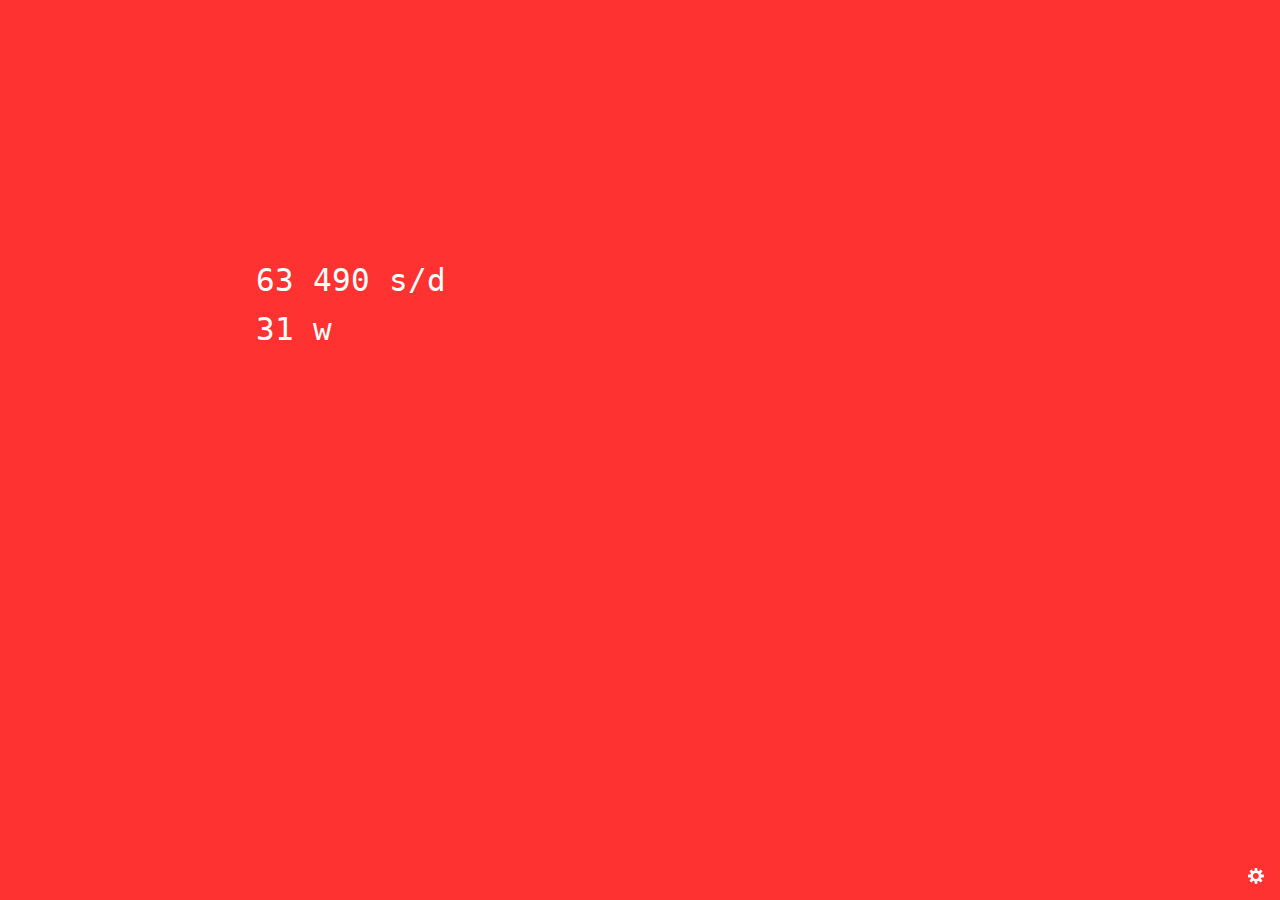
==== index.html @ 6f3908d3 "first commit" ====
<!DOCTYPE HTML PUBLIC "-//W3C//DTD HTML 4.01 Transitional//EN" "http://www.w3.org/TR/html4/loose.dtd">
<html manifest="offline.manifest">
<head>

<!-- 
    
  Project: Version 1.0
  Document: Build 7
	
  Clock created by Luis Gerhorst -  Website: http://luisgerhorts.de/ - Mail & Jabber: luis@luisgerhorst.de
	
-->

  <title>Clock</title>
  
  <meta http-equiv="Content-Type" content="text/html; charset=utf-8" />
  <meta http-equiv="content-language" content="de-de" />
  <meta name="viewport" content="initial-scale=1.0; maximum-scale=1.0;"/>
  <meta name="apple-mobile-web-app-capable" content="yes" />
  <meta name="apple-mobile-web-app-status-bar-style" content="black" />
  
  <link rel="apple-touch-startup-image" href="ios-startup.png">
  <link rel="apple-touch-icon-precomposed" href="touch-icon.png" />
  <link rel="apple-touch-icon-precomposed" sizes="114x114" href="touch-icon-iphone@2x.png" />
  <link rel="stylesheet" type="text/css" href="style.css">
  
  <script type="text/javascript" src="jquery.js"></script>
  <script type="text/javascript" src="moment.js"></script>
  <script type="text/javascript" src="javascript.js"></script>

</head>
<body>

<div id="wrapper">


<div id="clock">
    <ul></ul>
</div> <!-- #clock-->


<div id="settings">
    
    <ul class="added"></ul> <!-- added objects, remove them -->
    
    <ul class="removed">
	    <li class="second button" onclick="secondFormat.add();">+ Second</li>
	    <li class="secondDay button" onclick="secondDayFormat.add();">+ Second of Day</li>
	    <li class="secondYear button" onclick="secondYearFormat.add();">+ Second of Year</li>
        <li class="minute button" onclick="minuteFormat.add();">+ Minute</li>
        <li class="minuteDay button" onclick="minuteDayFormat.add();">+ Minute of Day</li>
        <li class="hour button" onclick="hourFormat.add();">+ Hour</li>
        <li class="dayWeek button" onclick="dayWeekFormat.add();">+ Day of Week</li>
        <li class="day button" onclick="dayFormat.add();">+ Day</li>
        <li class="dayYear button" onclick="dayYearFormat.add();">+ Day of Year</li>
        <li class="week button" onclick="weekFormat.add();">+ Week</li>
        <li class="month button" onclick="monthFormat.add();">+ Month</li>
        <li class="year button" onclick="yearFormat.add();">+ Year</li>
    </ul> <!-- removed objects, add them -->

</div> <!-- #settings -->


</div> <!-- #wrapper -->


<div id="settings-icon" class="button" onclick="settingsIconClick();"></div>
<div title="Save" id="done-icon" class="button" onclick="doneIconClick();"></div>


</body>
---- style.css ----
/* Build 7 */

/* Allgemein */

@font-face {
    font-family: "Deja Vu Sans Mono";
    src: url(DejaVuSansMono.ttf);
}

body {
    background: rgb(255,50,50);
    font-size: 1.2em;
	line-height: 1.2em;
    }

*, a {
    padding: 0;
    margin: 0;
    text-decoration: none;
    border: none;
    color: rgb(255,255,255);
    font-family: "Deja Vu Sans Mono", Courier, monospace;
    }
    
#wrapper {
    width: 60%;
    margin: 0 auto;
    padding: 20% 20% 5% 20%;
    }

.hide {
	display: none;
}

.button:hover {
	cursor: pointer;
}
    
/* clock */

#clock ul {
	list-style: none;
	color: rgb(250,250,250);
	font-size: 1.6em;
	line-height: 1.6em;
}

/* settings */

#settings ul {
	list-style: none;
	padding: 0 0 1.2em 0;
}

#settings p {
    padding: 0 0 1.2em 0;
}

/* icons */

#settings-icon {
	position: fixed;
	right: 16px;
	bottom: 16px;
	height: 16px;
	width: 16px;
	background-image: url(settings.svg);
	background-size: 16px;
	background-position: right bottom;
	background-repeat: no-repeat;
}

#done-icon {
	position: fixed;
	right: 16px;
	bottom: 16px;
	height: 16px;
	width: 16px;
	background-image: url(done.svg);
	background-size: 16px;
	background-position: right bottom;
	background-repeat: no-repeat;
}
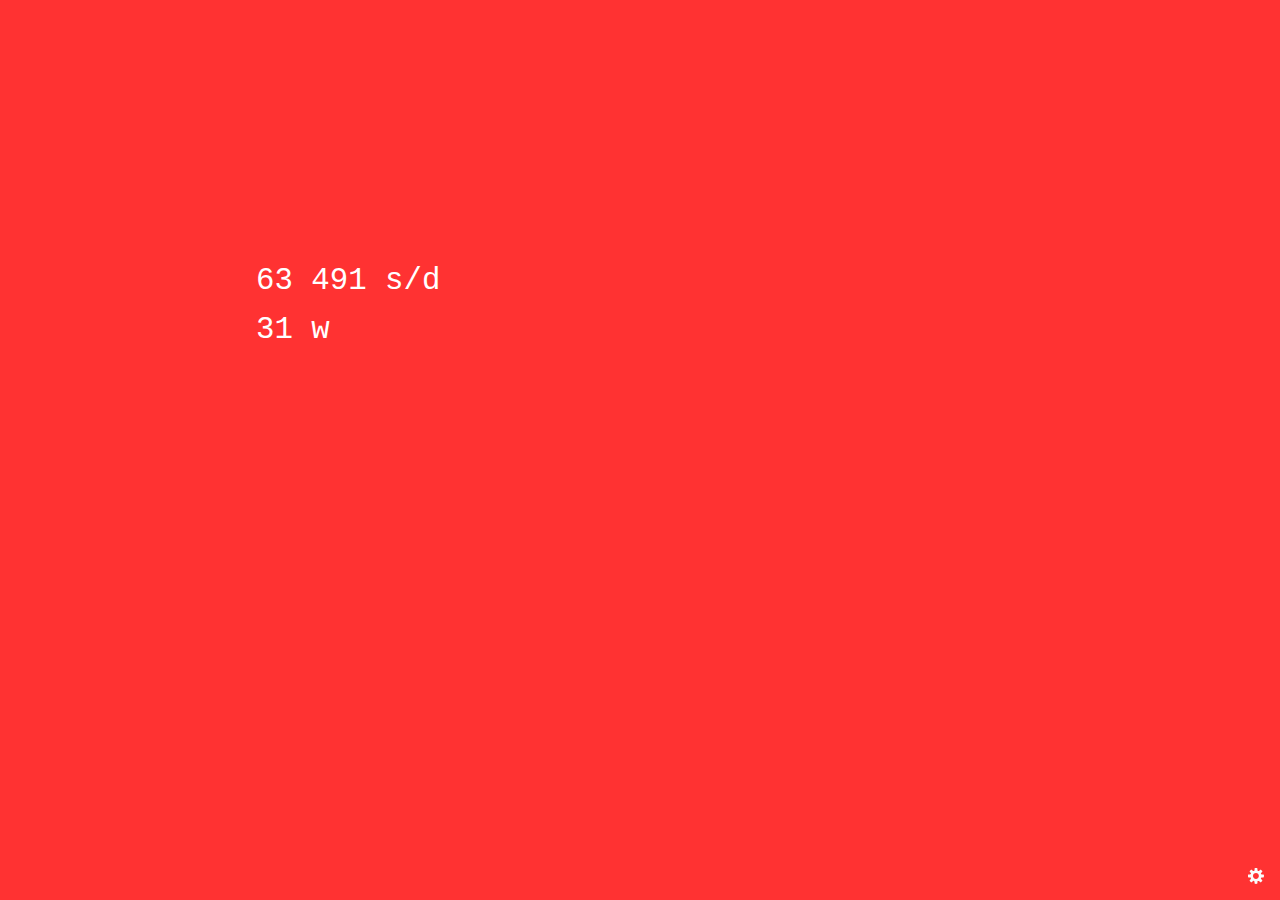
==== commit 125ebce7: "rewrote Format() and removed onclick= from HTML" ====
--- a/index.html
+++ b/index.html
@@ -43,20 +43,7 @@
     
     <ul class="added"></ul> <!-- added objects, remove them -->
     
-    <ul class="removed">
-	    <li class="second button" onclick="secondFormat.add();">+ Second</li>
-	    <li class="secondDay button" onclick="secondDayFormat.add();">+ Second of Day</li>
-	    <li class="secondYear button" onclick="secondYearFormat.add();">+ Second of Year</li>
-        <li class="minute button" onclick="minuteFormat.add();">+ Minute</li>
-        <li class="minuteDay button" onclick="minuteDayFormat.add();">+ Minute of Day</li>
-        <li class="hour button" onclick="hourFormat.add();">+ Hour</li>
-        <li class="dayWeek button" onclick="dayWeekFormat.add();">+ Day of Week</li>
-        <li class="day button" onclick="dayFormat.add();">+ Day</li>
-        <li class="dayYear button" onclick="dayYearFormat.add();">+ Day of Year</li>
-        <li class="week button" onclick="weekFormat.add();">+ Week</li>
-        <li class="month button" onclick="monthFormat.add();">+ Month</li>
-        <li class="year button" onclick="yearFormat.add();">+ Year</li>
-    </ul> <!-- removed objects, add them -->
+    <ul class="removed"></ul> <!-- removed objects, add them -->
 
 </div> <!-- #settings -->
 
@@ -64,8 +51,8 @@
 </div> <!-- #wrapper -->
 
 
-<div id="settings-icon" class="button" onclick="settingsIconClick();"></div>
-<div title="Save" id="done-icon" class="button" onclick="doneIconClick();"></div>
+<div id="settings-icon" class="button"></div>
+<div title="Save" id="done-icon" class="button"></div>
 
 
 </body>--- a/style.css
+++ b/style.css
@@ -1,11 +1,6 @@
 /* Build 7 */
 
 /* Allgemein */
-
-@font-face {
-    font-family: "Deja Vu Sans Mono";
-    src: url(DejaVuSansMono.ttf);
-}
 
 body {
     background: rgb(255,50,50);
@@ -19,7 +14,7 @@
     text-decoration: none;
     border: none;
     color: rgb(255,255,255);
-    font-family: "Deja Vu Sans Mono", Courier, monospace;
+    font-family: Menlo, Courier, monospace;
     }
     
 #wrapper {
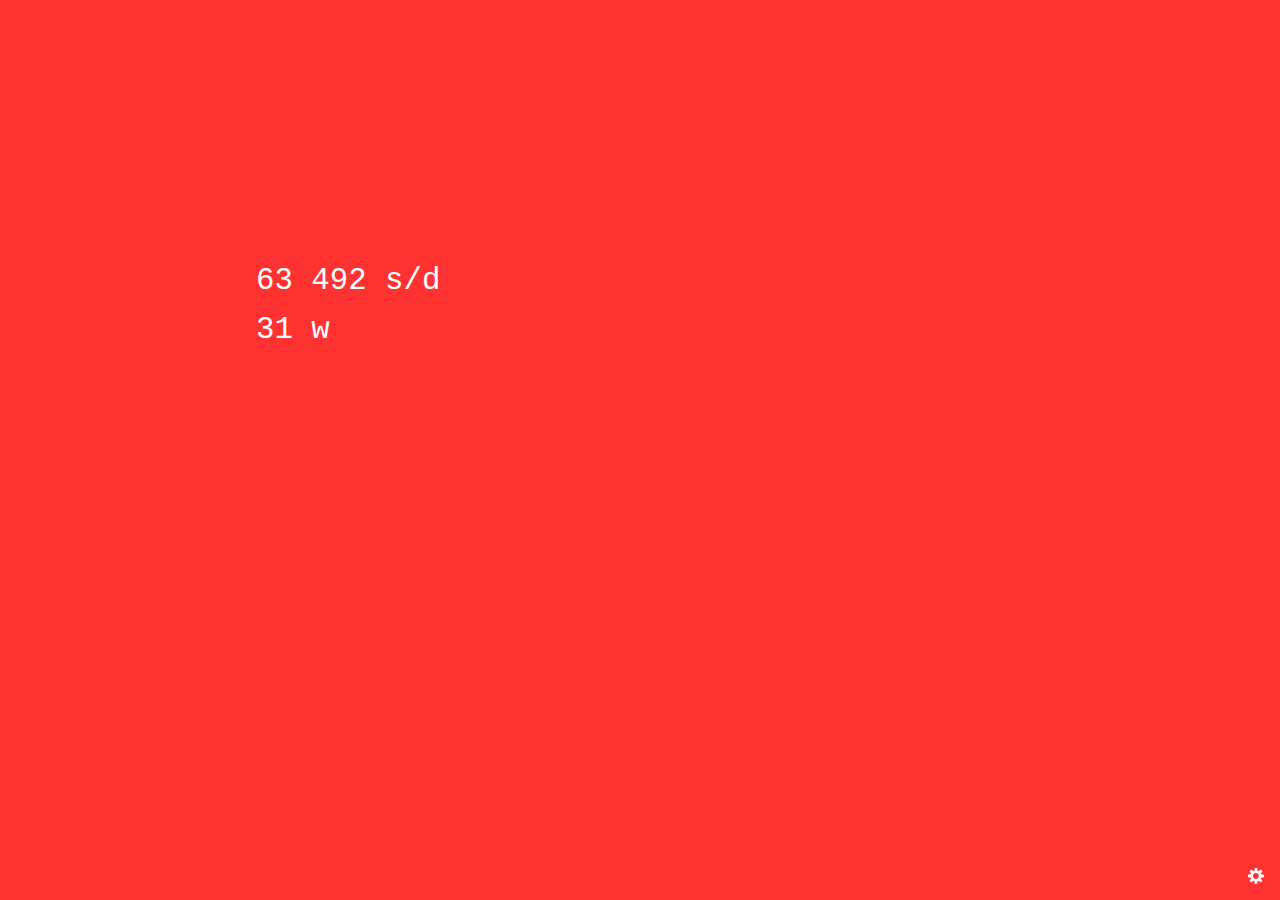
==== commit 13ca1e54: "new update mechanism and more objects" ====
--- a/index.html
+++ b/index.html
@@ -53,6 +53,7 @@
 
 <div id="settings-icon" class="button"></div>
 <div title="Save" id="done-icon" class="button"></div>
+<div title="Click here to refresh this page and install the update. If you don't want to install it now, it will automatically be installed the next time you open this page." id="update-available" class="button">Update Available, click here to install.</div>
 
 
 </body>--- a/style.css
+++ b/style.css
@@ -75,4 +75,13 @@
 	background-size: 16px;
 	background-position: right bottom;
 	background-repeat: no-repeat;
+}
+
+/* messages */
+
+#update-available {
+	position: fixed;
+	left: 16px;
+	bottom: 16px;
+	font-size: 16px;
 }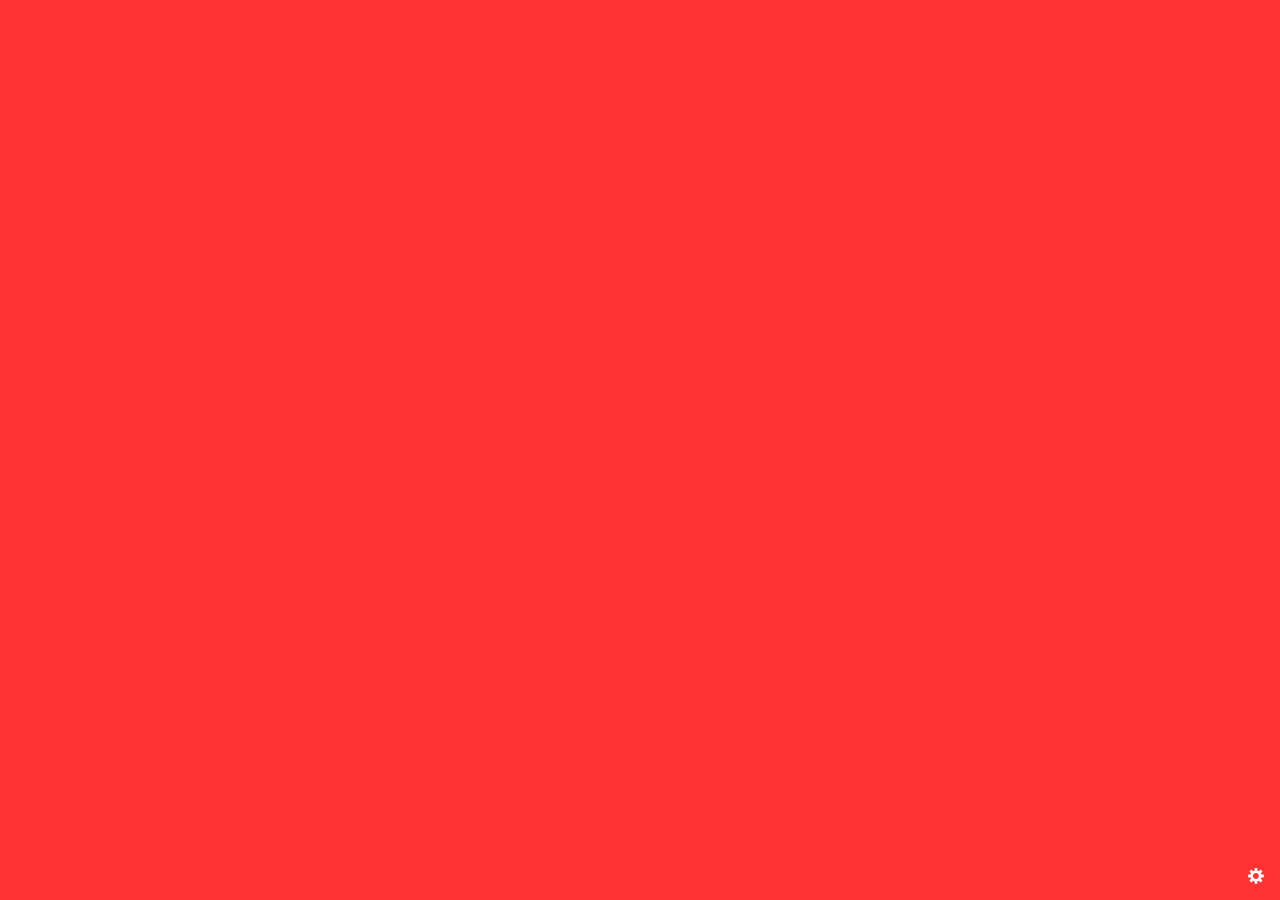
==== commit 04f1436c: "Startup images for iPad, JS improvements" ====
--- a/index.html
+++ b/index.html
@@ -19,7 +19,14 @@
   <meta name="apple-mobile-web-app-capable" content="yes" />
   <meta name="apple-mobile-web-app-status-bar-style" content="black" />
   
-  <link rel="apple-touch-startup-image" href="ios-startup.png">
+  <link rel="apple-touch-startup-image" media="(device-width: 320px)" href="startup/iphone.png"> <!-- iPhone -->
+  <link rel="apple-touch-startup-image" media="(device-width: 320px) and (-webkit-device-pixel-ratio: 2)" href="startup/iphone-retina.png"> <!-- iPhone (Retina) -->
+  <link rel="apple-touch-startup-image" media="(device-width: 320px) and (device-height: 568px) and (-webkit-device-pixel-ratio: 2)" href="startup/iphone-5.png"> <!-- iPhone 5 (doesn't work, don't know why) -->
+  <link rel="apple-touch-startup-image" media="(device-width: 768px) and (orientation: portrait)" href="startup/ipad-portrait.png"> <!-- iPad (portrait) -->
+  <link rel="apple-touch-startup-image" media="(device-width: 768px) and (orientation: landscape)" href="startup/ipad-landscape.png"> <!-- iPad (landscape) -->
+  <link rel="apple-touch-startup-image" media="(device-width: 768px) and (orientation: portrait) and (-webkit-device-pixel-ratio: 2)" href="startup/ipad-retina-portrait.png"> <!-- iPad (Retina, portrait) -->
+  <link rel="apple-touch-startup-image" media="(device-width: 768px) and (orientation: landscape) and (-webkit-device-pixel-ratio: 2)" href="startup/ipad-retina-landscape.png"> <!-- iPad (Retina, landscape) -->
+  
   <link rel="apple-touch-icon-precomposed" href="touch-icon.png" />
   <link rel="apple-touch-icon-precomposed" sizes="114x114" href="touch-icon-iphone@2x.png" />
   <link rel="stylesheet" type="text/css" href="style.css">
@@ -31,7 +38,7 @@
 </head>
 <body>
 
-<div id="wrapper">
+<div id="wrapper" class="slideIn">
 
 
 <div id="clock">
--- a/style.css
+++ b/style.css
@@ -19,9 +19,45 @@
     
 #wrapper {
     width: 60%;
-    margin: 0 auto;
+    margin: 0;
     padding: 20% 20% 5% 20%;
+}
+
+@-webkit-keyframes 'wrapperSlideIn' {
+    
+    0% {
+        margin: 0 0 0 -100%;
     }
+    
+    100% {
+        margin: 0;
+    }
+    
+}
+
+#wrapper {
+    -webkit-animation-name: wrapperSlideIn;
+    -webkit-animation-duration: 0.5s;
+    -webkit-animation-iteration-count: 1;
+}
+    
+@-webkit-keyframes 'wrapperSlideOut' {
+    
+    0% {
+        margin: 0;
+    }
+    
+    100% {
+        margin: 0 0 0 -100%;
+    }
+    
+}
+    
+#wrapper.slideOut {
+    -webkit-animation-name: wrapperSlideOut;
+    -webkit-animation-duration: 0.5s;
+    -webkit-animation-iteration-count: 1;
+}
 
 .hide {
 	display: none;
@@ -42,6 +78,10 @@
 
 /* settings */
 
+#settings {
+    display: none;
+}
+
 #settings ul {
 	list-style: none;
 	padding: 0 0 1.2em 0;
@@ -53,33 +93,67 @@
 
 /* icons */
 
+@-webkit-keyframes 'iconSlideIn' {
+    
+    0% {
+        bottom: -8px;
+        opacity: 0.0;
+    }
+    
+    100% {
+        bottom: 16px;
+        opacity: 1.0;
+    }
+    
+}
+
+#settings-icon, #done-icon {
+    -webkit-animation-name: iconSlideIn;
+    -webkit-animation-duration: 0.5s;
+    -webkit-animation-iteration-count: 1;
+    position: fixed;
+    right: 16px;
+    bottom: 16px;
+    height: 16px;
+    width: 16px;
+    background-size: 16px;
+    background-position: right bottom;
+    background-repeat: no-repeat;
+}
+
+@-webkit-keyframes 'iconSlideOut' {
+    
+    0% {
+        bottom: 16px;
+        opacity: 1.0;
+    }
+    
+    100% {
+        bottom: 40px;
+        opacity: 0.0;
+    }
+    
+}
+
+#settings-icon.slideOut, #done-icon.slideOut {
+    -webkit-animation-name: iconSlideOut;
+    -webkit-animation-duration: 0.5s;
+    -webkit-animation-iteration-count: 1;
+}
+
 #settings-icon {
-	position: fixed;
-	right: 16px;
-	bottom: 16px;
-	height: 16px;
-	width: 16px;
 	background-image: url(settings.svg);
-	background-size: 16px;
-	background-position: right bottom;
-	background-repeat: no-repeat;
 }
 
 #done-icon {
-	position: fixed;
-	right: 16px;
-	bottom: 16px;
-	height: 16px;
-	width: 16px;
+    display: none;
 	background-image: url(done.svg);
-	background-size: 16px;
-	background-position: right bottom;
-	background-repeat: no-repeat;
 }
 
 /* messages */
 
 #update-available {
+    display: none;
 	position: fixed;
 	left: 16px;
 	bottom: 16px;
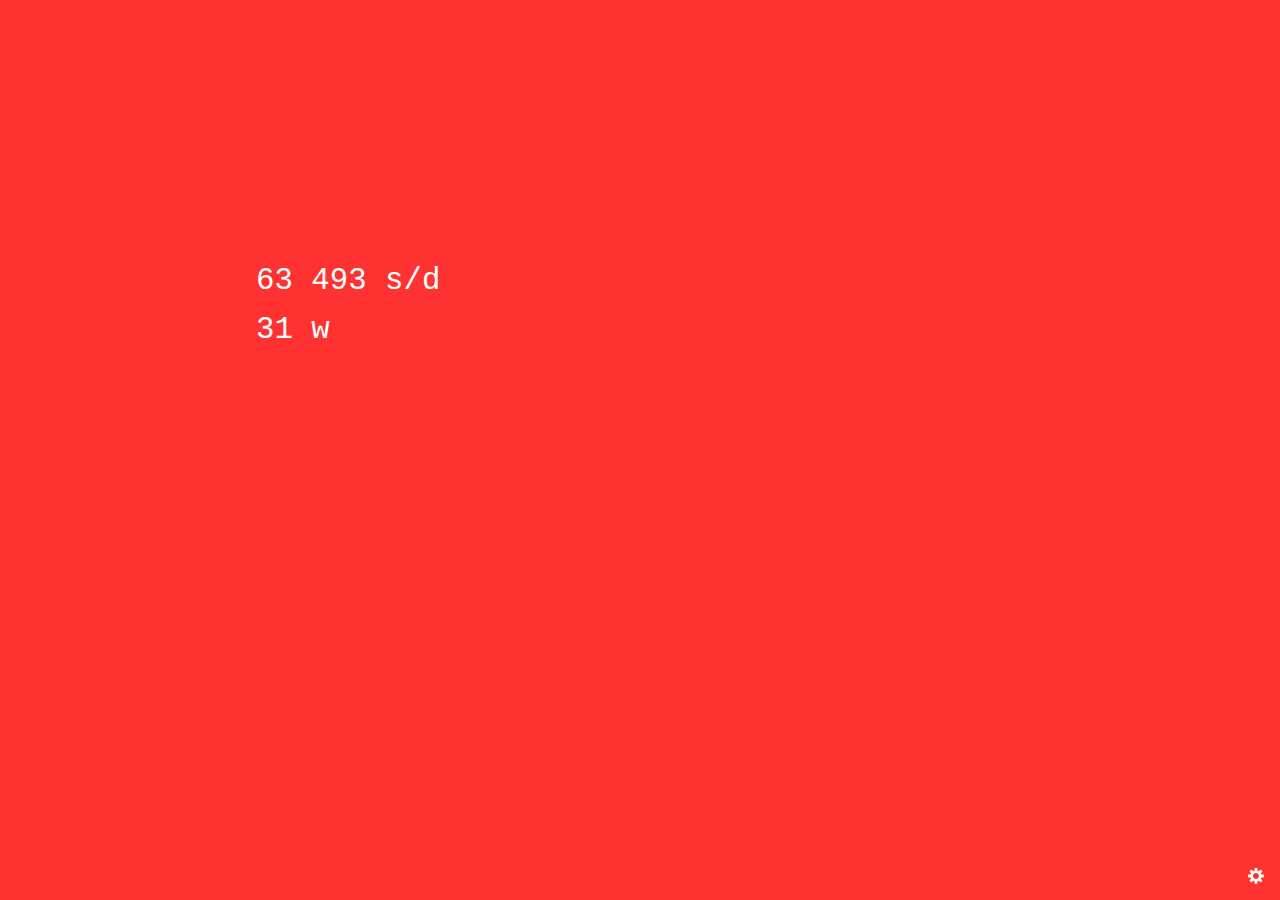
==== commit 3acde8ef: "iOS 7 fonts" ====
--- a/index.html
+++ b/index.html
@@ -4,8 +4,8 @@
 
 <!-- 
     
-  Project: Version 1.0
-  Document: Build 7
+  Project: Version 1.1
+  Document: Build 8
 	
   Clock created by Luis Gerhorst -  Website: http://luisgerhorts.de/ - Mail & Jabber: luis@luisgerhorst.de
 	
--- a/style.css
+++ b/style.css
@@ -21,6 +21,59 @@
     width: 60%;
     margin: 0;
     padding: 20% 20% 5% 20%;
+}
+
+@media only screen and (min-device-width : 768px) and (max-device-width : 1024px) /* iPad in portrait & landscape */, screen and (min-device-width : 320px) and (max-device-width : 480px) /* iPhone 2G-4S in portrait & landscape */, screen and (min-device-width : 320px) and (max-device-width : 568px) /* iPhone 5 in portrait & landscape */ {
+
+    *, a {
+        font-family: -apple-system-font;
+    }
+    
+    li .number {
+        font-weight: 100;
+        font-size: 72px;
+        line-height: 72px;
+    }
+    
+    li .unit {
+        font-weight: 100;
+        line-height: 72px;
+    }
+    
+    #wrapper {
+        margin: 0 auto;
+    }
+
+}
+
+@media only screen and (min-device-width : 768px) and (max-device-width : 1024px) /* iPad in portrait & landscape */ {
+
+    #wrapper {
+        width: 60%;
+        padding: 20%;
+    }
+    
+}
+
+@media only screen and (min-device-width : 320px) and (max-device-width : 480px) /* iPhone 2G-4S in portrait & landscape */, screen and (min-device-width : 320px) and (max-device-width : 568px) /* iPhone 5 in portrait & landscape */ {
+    
+    #wrapper {
+        width: 100%;
+        margin: 0 auto;
+        padding: 72px 0 18px 0;
+    }
+    
+    #clock li {
+        text-align: center;
+    }
+    
+    #settings li {
+        display: block;
+        text-align: left;
+        margin: 0 0 0 72px;
+        line-height: 25px;
+    }
+    
 }
 
 @-webkit-keyframes 'wrapperSlideIn' {
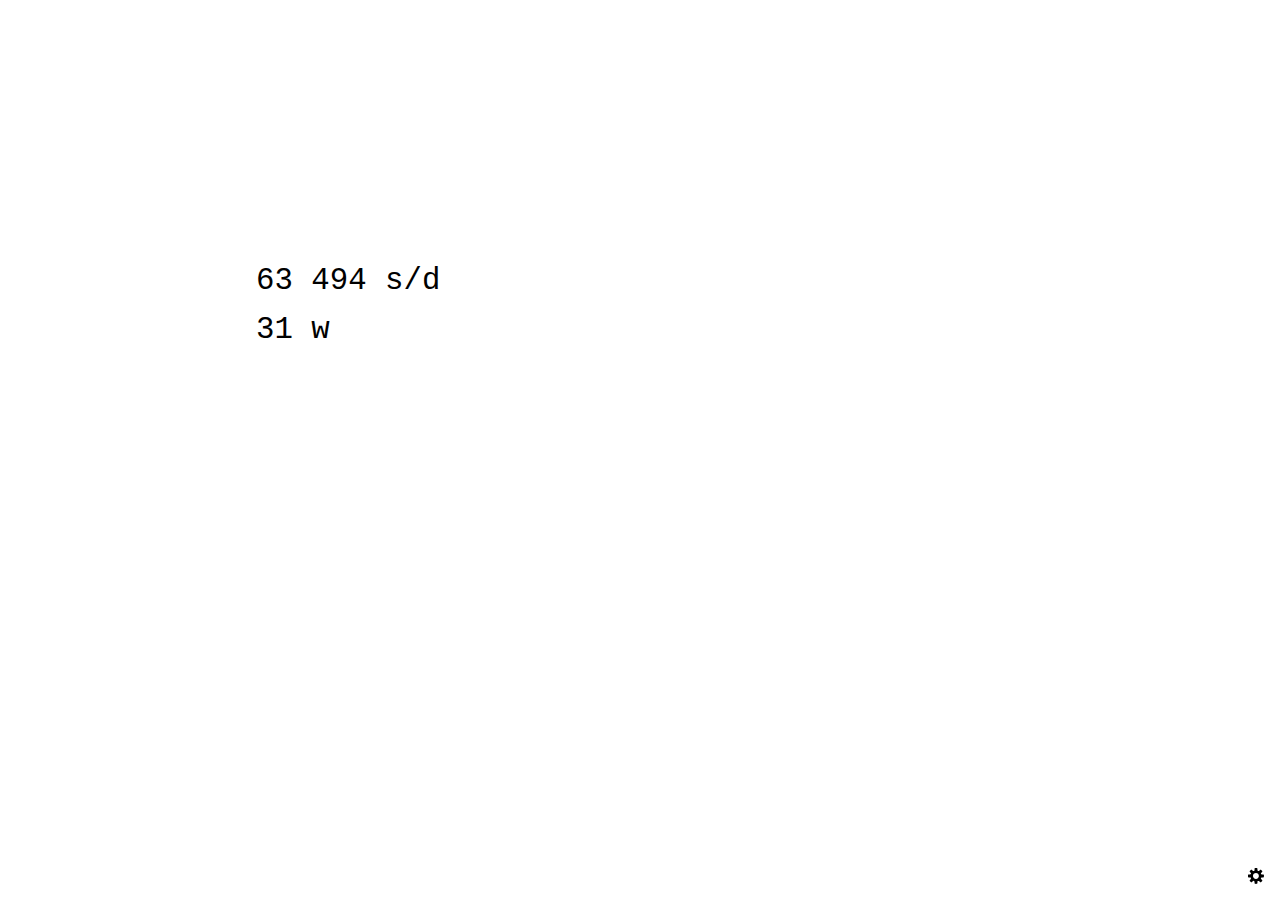
==== commit 687c0a4b: "new colors, iOS 7 ready icon for iPhone" ====
--- a/index.html
+++ b/index.html
@@ -1,39 +1,48 @@
-<!DOCTYPE HTML PUBLIC "-//W3C//DTD HTML 4.01 Transitional//EN" "http://www.w3.org/TR/html4/loose.dtd">
+<!DOCTYPE html>
 <html manifest="offline.manifest">
 <head>
 
 <!-- 
     
-  Project: Version 1.1
-  Document: Build 8
+  Project: Version 1.1.1
+  Document: Build 9
 	
   Clock created by Luis Gerhorst -  Website: http://luisgerhorts.de/ - Mail & Jabber: luis@luisgerhorst.de
 	
 -->
 
-  <title>Clock</title>
+  	<title>Clock</title>
   
-  <meta http-equiv="Content-Type" content="text/html; charset=utf-8" />
-  <meta http-equiv="content-language" content="de-de" />
-  <meta name="viewport" content="initial-scale=1.0; maximum-scale=1.0;"/>
-  <meta name="apple-mobile-web-app-capable" content="yes" />
-  <meta name="apple-mobile-web-app-status-bar-style" content="black" />
+	<script>
+		
+		if (window.applicationCache) window.applicationCache.addEventListener('updateready', update);
+		
+		function update(event) {
+			
+			if (window.applicationCache.status != 4) return; // zur sicherheit
+			
+			window.applicationCache.removeEventListener('updateready', install);
+			window.applicationCache.swapCache();
+			window.location.reload();
+			
+		}
+		
+	</script>
   
-  <link rel="apple-touch-startup-image" media="(device-width: 320px)" href="startup/iphone.png"> <!-- iPhone -->
-  <link rel="apple-touch-startup-image" media="(device-width: 320px) and (-webkit-device-pixel-ratio: 2)" href="startup/iphone-retina.png"> <!-- iPhone (Retina) -->
-  <link rel="apple-touch-startup-image" media="(device-width: 320px) and (device-height: 568px) and (-webkit-device-pixel-ratio: 2)" href="startup/iphone-5.png"> <!-- iPhone 5 (doesn't work, don't know why) -->
-  <link rel="apple-touch-startup-image" media="(device-width: 768px) and (orientation: portrait)" href="startup/ipad-portrait.png"> <!-- iPad (portrait) -->
-  <link rel="apple-touch-startup-image" media="(device-width: 768px) and (orientation: landscape)" href="startup/ipad-landscape.png"> <!-- iPad (landscape) -->
-  <link rel="apple-touch-startup-image" media="(device-width: 768px) and (orientation: portrait) and (-webkit-device-pixel-ratio: 2)" href="startup/ipad-retina-portrait.png"> <!-- iPad (Retina, portrait) -->
-  <link rel="apple-touch-startup-image" media="(device-width: 768px) and (orientation: landscape) and (-webkit-device-pixel-ratio: 2)" href="startup/ipad-retina-landscape.png"> <!-- iPad (Retina, landscape) -->
-  
-  <link rel="apple-touch-icon-precomposed" href="touch-icon.png" />
-  <link rel="apple-touch-icon-precomposed" sizes="114x114" href="touch-icon-iphone@2x.png" />
-  <link rel="stylesheet" type="text/css" href="style.css">
-  
-  <script type="text/javascript" src="jquery.js"></script>
-  <script type="text/javascript" src="moment.js"></script>
-  <script type="text/javascript" src="javascript.js"></script>
+	<meta http-equiv="Content-Type" content="text/html; charset=utf-8" />
+	<meta http-equiv="content-language" content="de-de" />
+	<meta name="viewport" content="initial-scale=1.0; maximum-scale=1.0;"/>
+	
+	<meta name="apple-mobile-web-app-capable" content="yes" />
+	<meta name="apple-mobile-web-app-status-bar-style" content="black-translucent" />
+	
+	<link rel="apple-touch-icon-precomposed" href="touch-icon.png" />
+	<link rel="apple-touch-icon-precomposed" sizes="120x120" href="icon-iphone@2x.png" />
+	<link rel="stylesheet" type="text/css" href="style.css">
+	
+	<script type="text/javascript" src="jquery.js"></script>
+	<script type="text/javascript" src="moment.js"></script>
+	<script type="text/javascript" src="javascript.js"></script>
 
 </head>
 <body>
@@ -60,7 +69,7 @@
 
 <div id="settings-icon" class="button"></div>
 <div title="Save" id="done-icon" class="button"></div>
-<div title="Click here to refresh this page and install the update. If you don't want to install it now, it will automatically be installed the next time you open this page." id="update-available" class="button">Update Available, click here to install.</div>
 
 
-</body>+</body>
+</html>--- a/style.css
+++ b/style.css
@@ -2,20 +2,23 @@
 
 /* Allgemein */
 
+html {
+    background: #fff;
+}
+
 body {
-    background: rgb(255,50,50);
     font-size: 1.2em;
 	line-height: 1.2em;
-    }
+}
 
 *, a {
     padding: 0;
     margin: 0;
     text-decoration: none;
     border: none;
-    color: rgb(255,255,255);
+    color: #000;
     font-family: Menlo, Courier, monospace;
-    }
+}
     
 #wrapper {
     width: 60%;
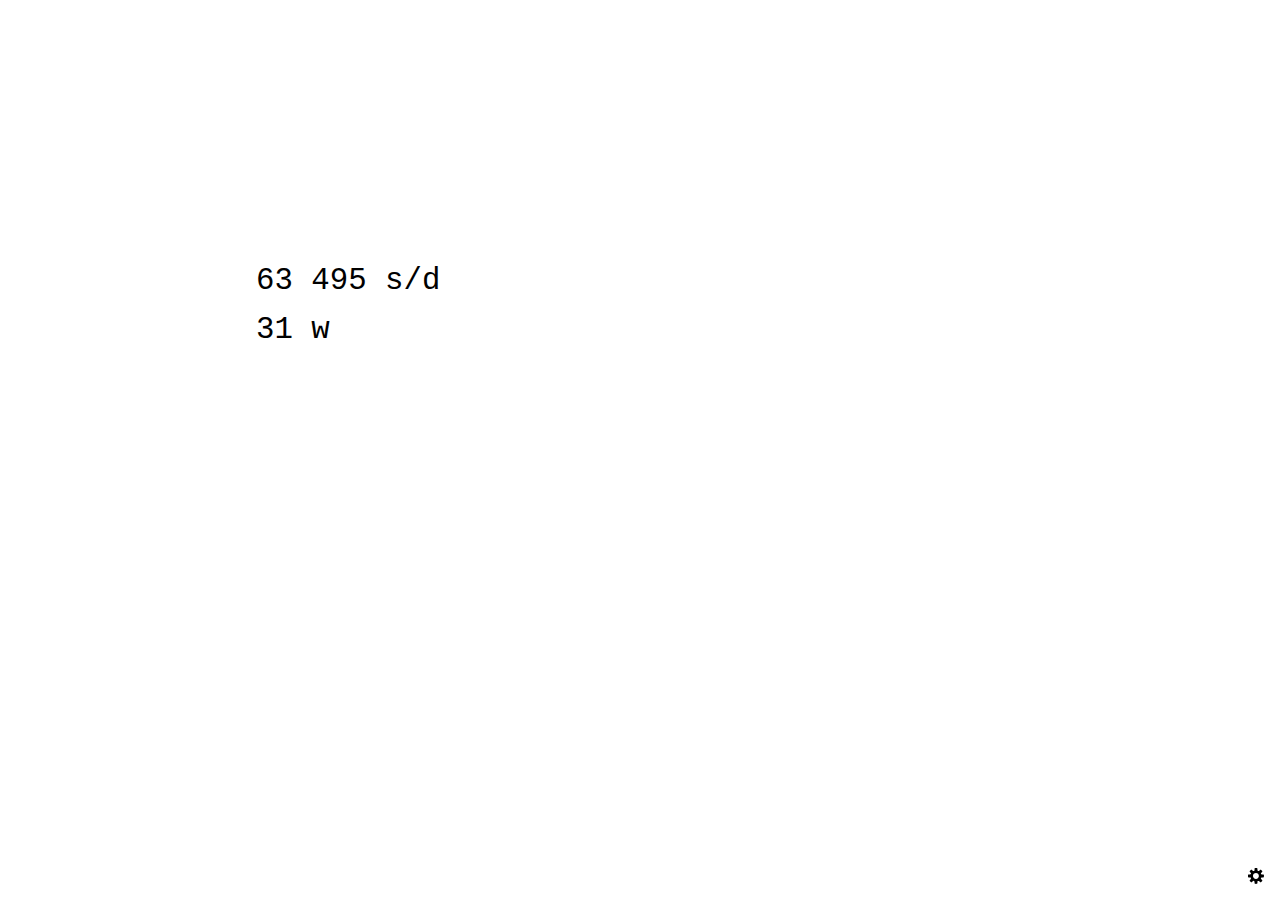
==== commit 92236b38: "improved icon" ====
--- a/index.html
+++ b/index.html
@@ -34,10 +34,10 @@
 	<meta name="viewport" content="initial-scale=1.0; maximum-scale=1.0;"/>
 	
 	<meta name="apple-mobile-web-app-capable" content="yes" />
-	<meta name="apple-mobile-web-app-status-bar-style" content="black-translucent" />
+	<!--<meta name="apple-mobile-web-app-status-bar-style" content="black-translucent" />-->
 	
-	<link rel="apple-touch-icon-precomposed" href="touch-icon.png" />
 	<link rel="apple-touch-icon-precomposed" sizes="120x120" href="icon-iphone@2x.png" />
+	
 	<link rel="stylesheet" type="text/css" href="style.css">
 	
 	<script type="text/javascript" src="jquery.js"></script>
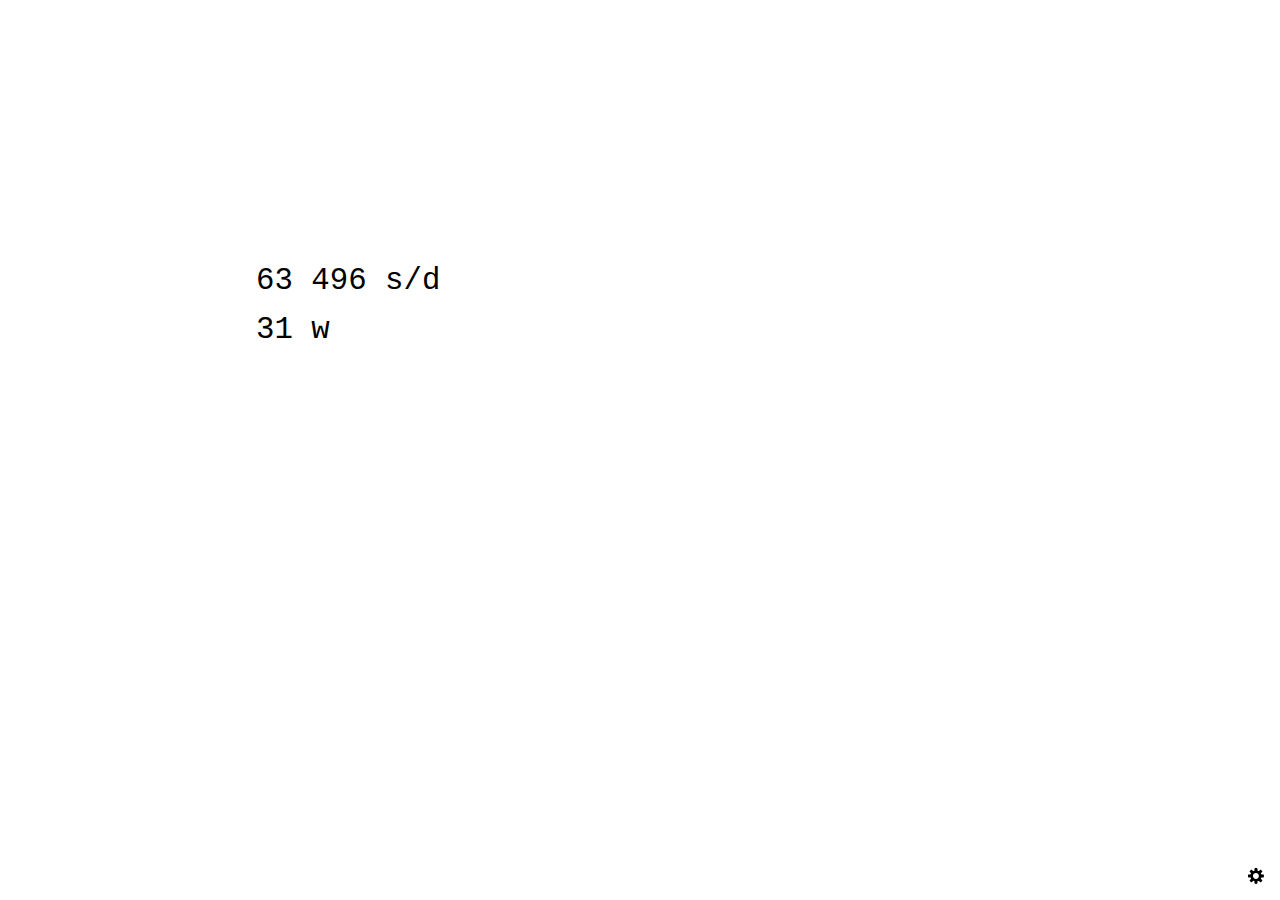
==== commit df6de09e: "improved icon" ====
--- a/index.html
+++ b/index.html
@@ -34,7 +34,7 @@
 	<meta name="viewport" content="initial-scale=1.0; maximum-scale=1.0;"/>
 	
 	<meta name="apple-mobile-web-app-capable" content="yes" />
-	<!--<meta name="apple-mobile-web-app-status-bar-style" content="black-translucent" />-->
+	<meta name="apple-mobile-web-app-status-bar-style" content="black-translucent" />
 	
 	<link rel="apple-touch-icon-precomposed" sizes="120x120" href="icon-iphone@2x.png" />
 	
